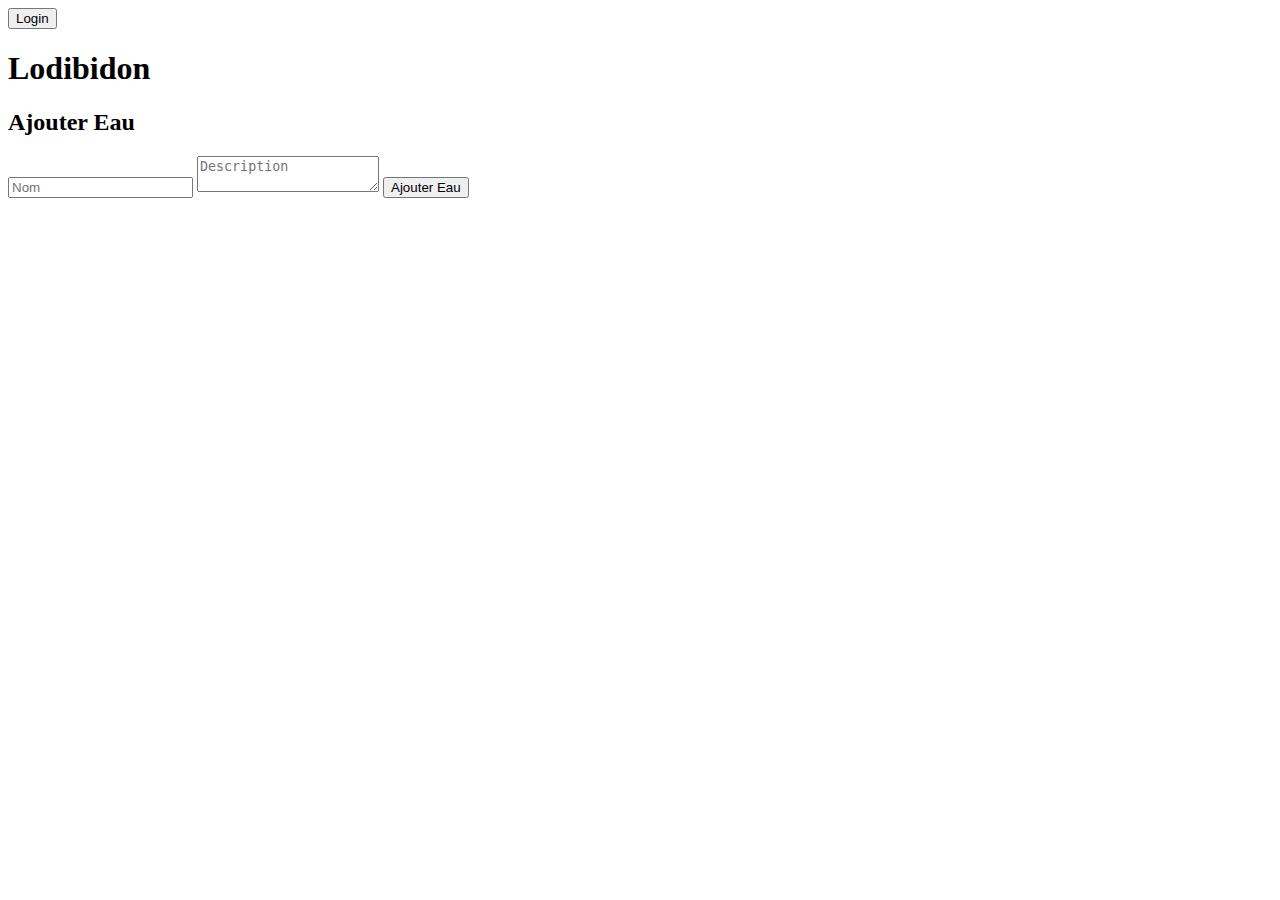
==== client/views/accueil.html @ 18b2a153 "copy 151" ====
<!DOCTYPE html>
<!-- 
   Auteur : Yann Sommet
   Date :   16.03.2023 / v.2.0
   Description : View pour la page d'accueil
-->

<!-- Entête de la page avec image centré-->
<div class="header">
    <button class="boutonLogin" id="login">Login</button>
</div>

<!-- Corps de la page -->
<div class="container" id="containerAccueil">
    <div class="containerTitre">
        <h1 class="titre">Lodibidon</h1>
    </div>
    <div class="containerEau" id="containerEau"></div>

    <div id='DivAjouterEau'>
        <h2>Ajouter Eau</h2>
    
        <!-- Champ pour le nom de l'eau -->
        <input id="nomAjouter" type='text' placeholder='Nom'>
    
        <!-- Champ pour la description -->
        <textarea id="descriptionAjouter" placeholder='Description'></textarea>
    
        <!-- Bouton "Ajouter Eau" -->
        <button id='ajouterEau'>Ajouter Eau</button>
    </div>
</div>
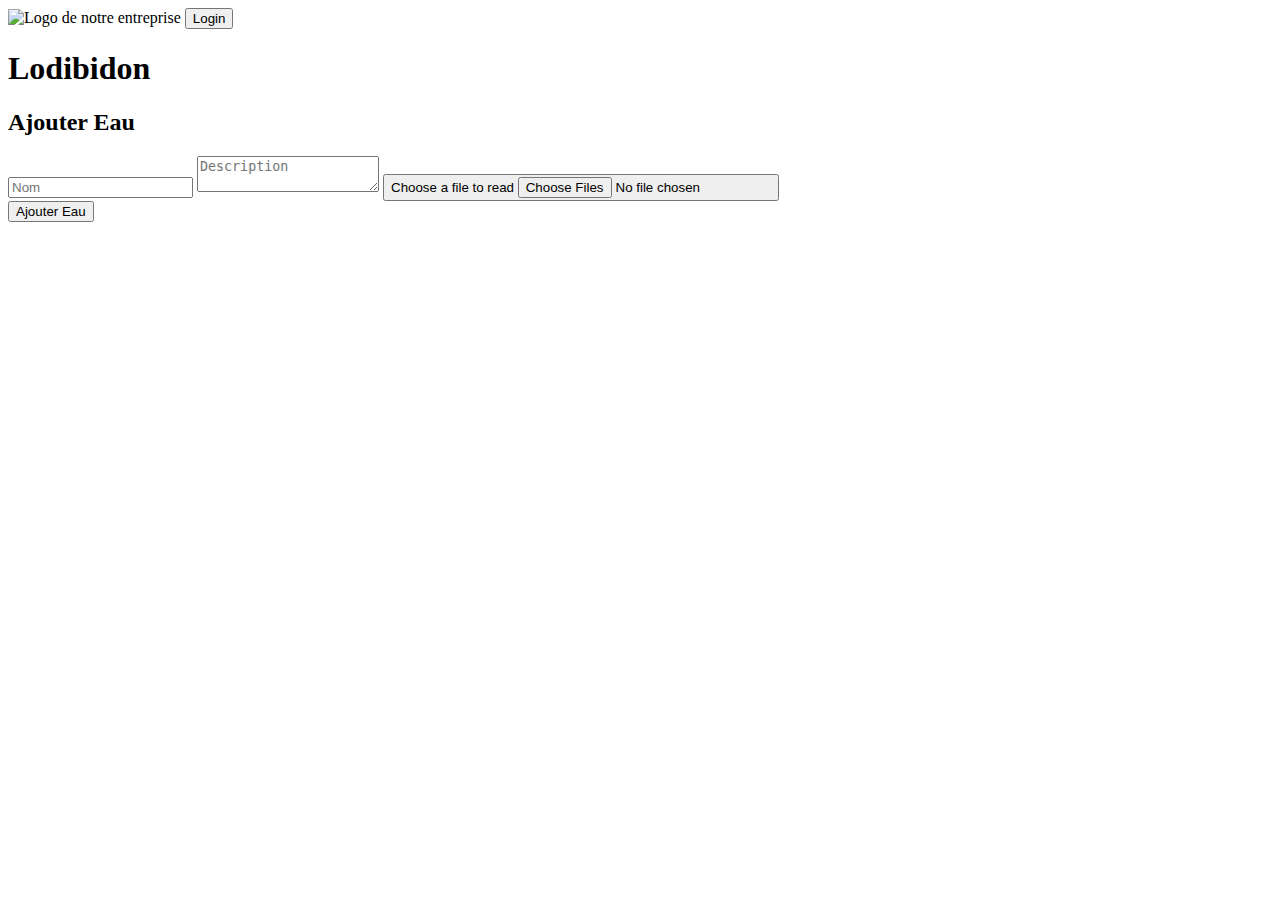
==== commit 1684378d: "commitFinMatine" ====
--- a/client/views/accueil.html
+++ b/client/views/accueil.html
@@ -7,6 +7,8 @@
 
 <!-- Entête de la page avec image centré-->
 <div class="header">
+    <img id="logo" src="img/logo.png" alt="Logo de notre entreprise">
+
     <button class="boutonLogin" id="login">Login</button>
 </div>
 
@@ -26,6 +28,13 @@
         <!-- Champ pour la description -->
         <textarea id="descriptionAjouter" placeholder='Description'></textarea>
     
+        <!-- Champ pour le fileChooser-->
+        <button class="btn-file">
+            Choose a file to read <input type="file" accept=".png" id="fileChooser" multiple>
+        </button>
+
+        <div id="target"></div>
+
         <!-- Bouton "Ajouter Eau" -->
         <button id='ajouterEau'>Ajouter Eau</button>
     </div>
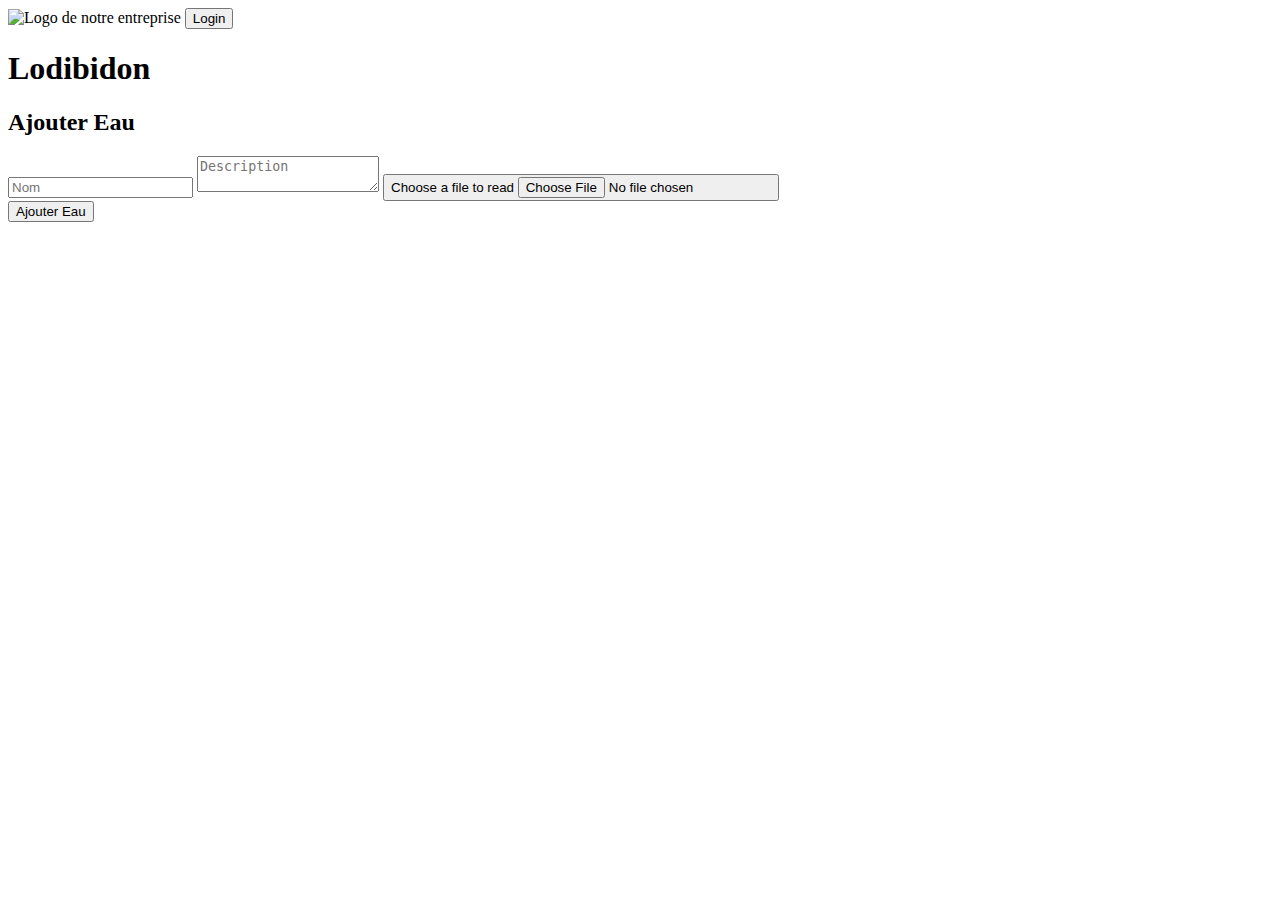
==== commit 9563060c: "chooseFile" ====
--- a/client/views/accueil.html
+++ b/client/views/accueil.html
@@ -30,7 +30,7 @@
     
         <!-- Champ pour le fileChooser-->
         <button class="btn-file">
-            Choose a file to read <input type="file" accept=".png" id="fileChooser" multiple>
+            Choose a file to read <input type="file" accept=".png" id="fileChooser" >
         </button>
 
         <div id="target"></div>
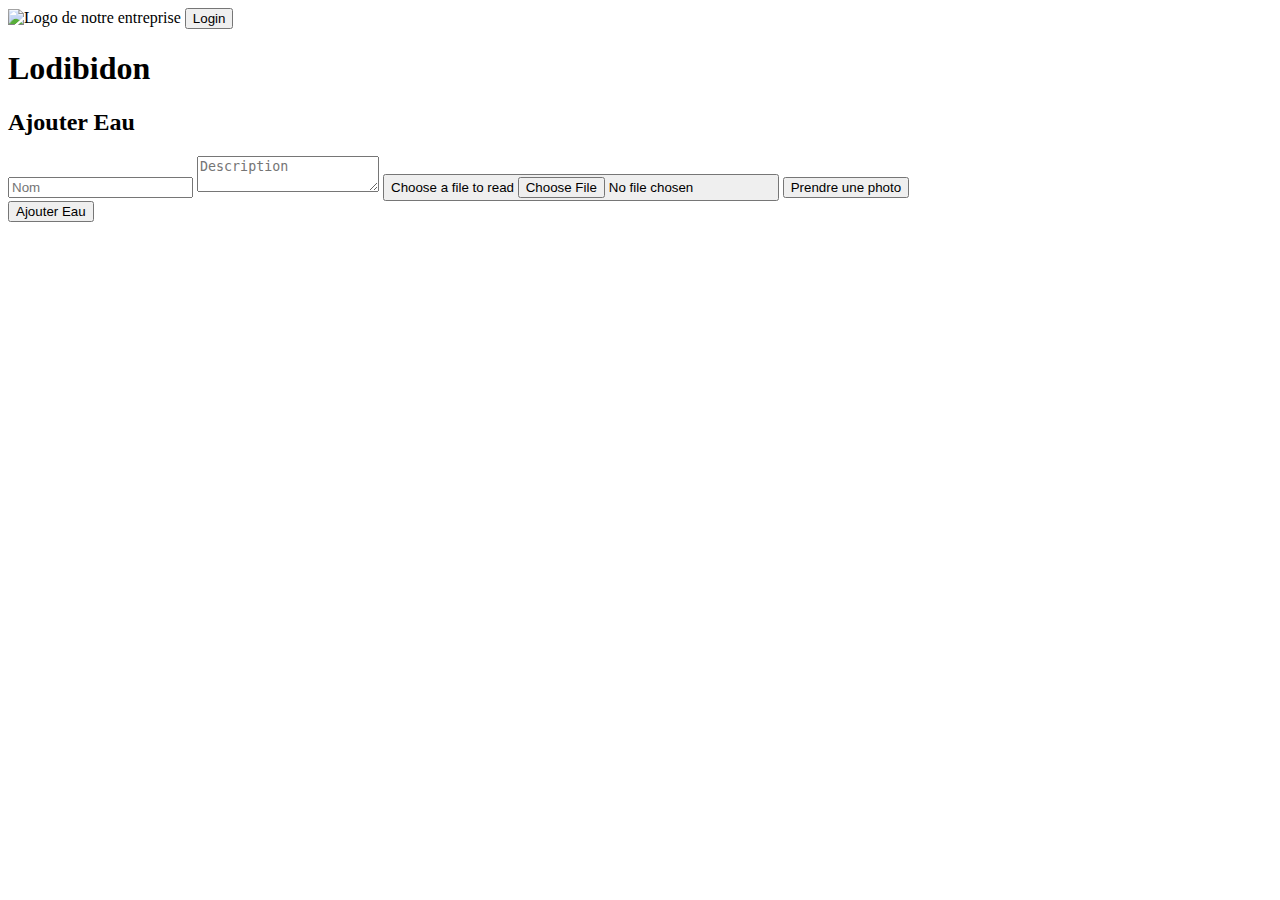
==== commit 3949569f: "commitFinal" ====
--- a/client/views/accueil.html
+++ b/client/views/accueil.html
@@ -21,7 +21,7 @@
 
     <div id='DivAjouterEau'>
         <h2>Ajouter Eau</h2>
-    
+     
         <!-- Champ pour le nom de l'eau -->
         <input id="nomAjouter" type='text' placeholder='Nom'>
     
@@ -33,6 +33,8 @@
             Choose a file to read <input type="file" accept=".png" id="fileChooser" >
         </button>
 
+        <button id="getStream" class="btnAjout">Prendre une photo</button>
+        <div id="containerPhoto"></div>
         <div id="target"></div>
 
         <!-- Bouton "Ajouter Eau" -->
